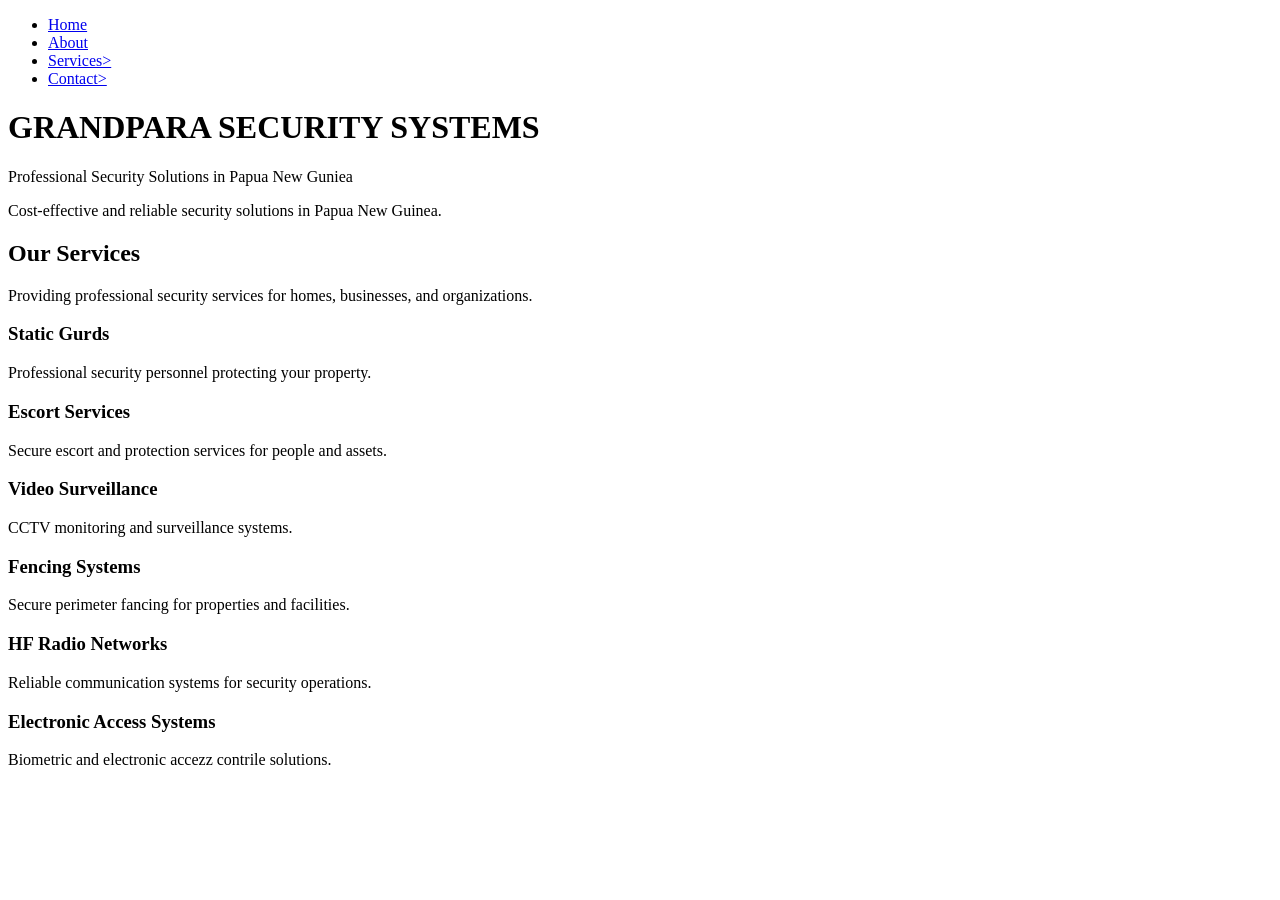
==== index.html @ f7a35738 "Add files via upload" ====
<!DOCTYPE html>
 <html lang="en">

 <head>
    <meta charset="UTF-8">
    <title>Grandpara Security Systems</title>
    <link rel="stylesheet" href="style.css">
 </head>

 <body> 

   <nav>
   <ul>
      <li><a href="index.html">Home</a></li>
      <li><a href="about.html">About</a></li>
      <li><a href="services.html">Services></a></li>
      <li><a href="contact.html">Contact></a></li>
   </ul>
   </nav>

   <h1>GRANDPARA SECURITY SYSTEMS</h1>

   <section class="hero">
   Professional Security Solutions in Papua New Guniea
   </section>

    <P>Cost-effective and reliable security solutions in Papua New Guinea.</P>

    <h2>Our Services</h2>
<p>Providing professional security services for homes, businesses, and organizations.</p>

    <div class="services">
<div class="service-box">
   <h3>Static Gurds</h3>
   <p>Professional security personnel protecting your property.</p>
</div>
   
<div class="service-box">
   <h3>Escort Services</h3>
   <p>Secure escort and protection services for people and assets.</p>
</div>
    
<div class="service-box">
   <h3>Video Surveillance</h3>
   <p>CCTV monitoring and surveillance systems.</p>
</div>

<div class="service-box">
   <h3>Fencing Systems</h3>
   <p>Secure perimeter fancing for properties and facilities.</p>
</div>

<div class="service-box">
   <h3>HF Radio Networks</h3>
   <p>Reliable communication systems for security operations.</p>
</div>

<div class="service-box">
   <h3>Electronic Access Systems</h3>
   <p>Biometric and electronic accezz contrile solutions.</p>
</div>
   
    </div>

    
 </body>
 
 </html>
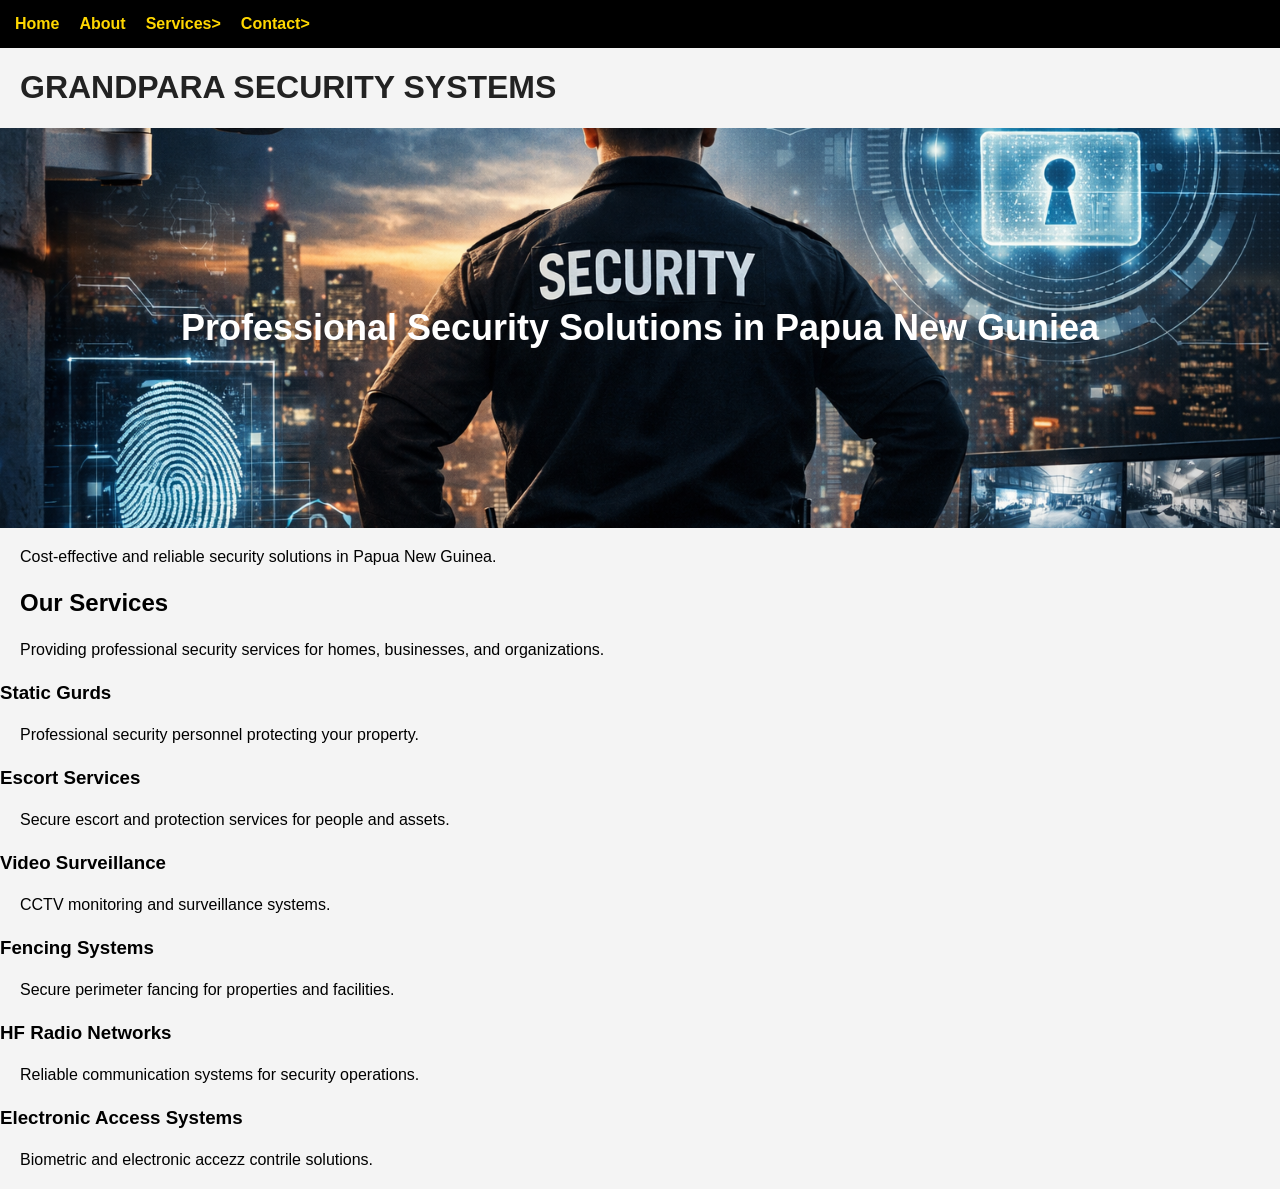
==== commit 1d2973bf: "Add files via upload" ====
--- a/index.html
+++ b/index.html
@@ -3,6 +3,8 @@
 
  <head>
     <meta charset="UTF-8">
+    <meta name="viewport"
+    content="width=device-width, initial-scale=1.0">
     <title>Grandpara Security Systems</title>
     <link rel="stylesheet" href="style.css">
  </head>
--- a/style.css
+++ b/style.css
@@ -0,0 +1,94 @@
+body{
+font-family:Arial, sans-serif;
+margin:0;
+padding:0;
+background-color:#f4f4f4;
+}
+
+nav {
+background-color:black;
+padding:15px;
+}
+
+nav ul {
+list-style:none;
+margin:0;
+padding:0;
+display:flex;
+}
+
+nav ul li{
+margin-right:20px;
+}
+
+nav ul li a {
+color:gold;
+text-decoration:none;
+font-weight:bold;
+}
+
+nav ul li a:hover{
+text-decoration:underline;
+}
+
+h1{
+color:#222;
+margin-left:20px;
+}
+
+h2{
+margin-left:20px;
+}
+
+p{
+margin-left:20px;
+line-height:1.6;
+}
+
+ul{
+margin-left:40px;
+}
+header{
+    text-align: center;
+    margin-top:30px;
+}
+
+header img{
+    width: 120px;
+    margin-bottom:10px ;
+}
+.hero{
+background-image: url("security-bg.jpg.png");
+background-size: cover;
+background-position: center;
+height: 400px;
+display: flex;
+align-items: center;
+justify-content: center;
+color: white;
+font-size: 36px;
+font-weight: bold;
+}
+
+@media (max-width: 768px){
+    body{
+        padding:10px;
+    }
+    
+    .servicess-container{
+        display:felx;
+        flex-direction: column;
+        align-items: center;
+    }
+
+    .servicess-box{
+        width:90%;
+        margin-bottom:15px;
+    }
+
+    nav ul {
+        display: flex;
+        flex-direction: column;
+        text-align: center;
+    }
+}
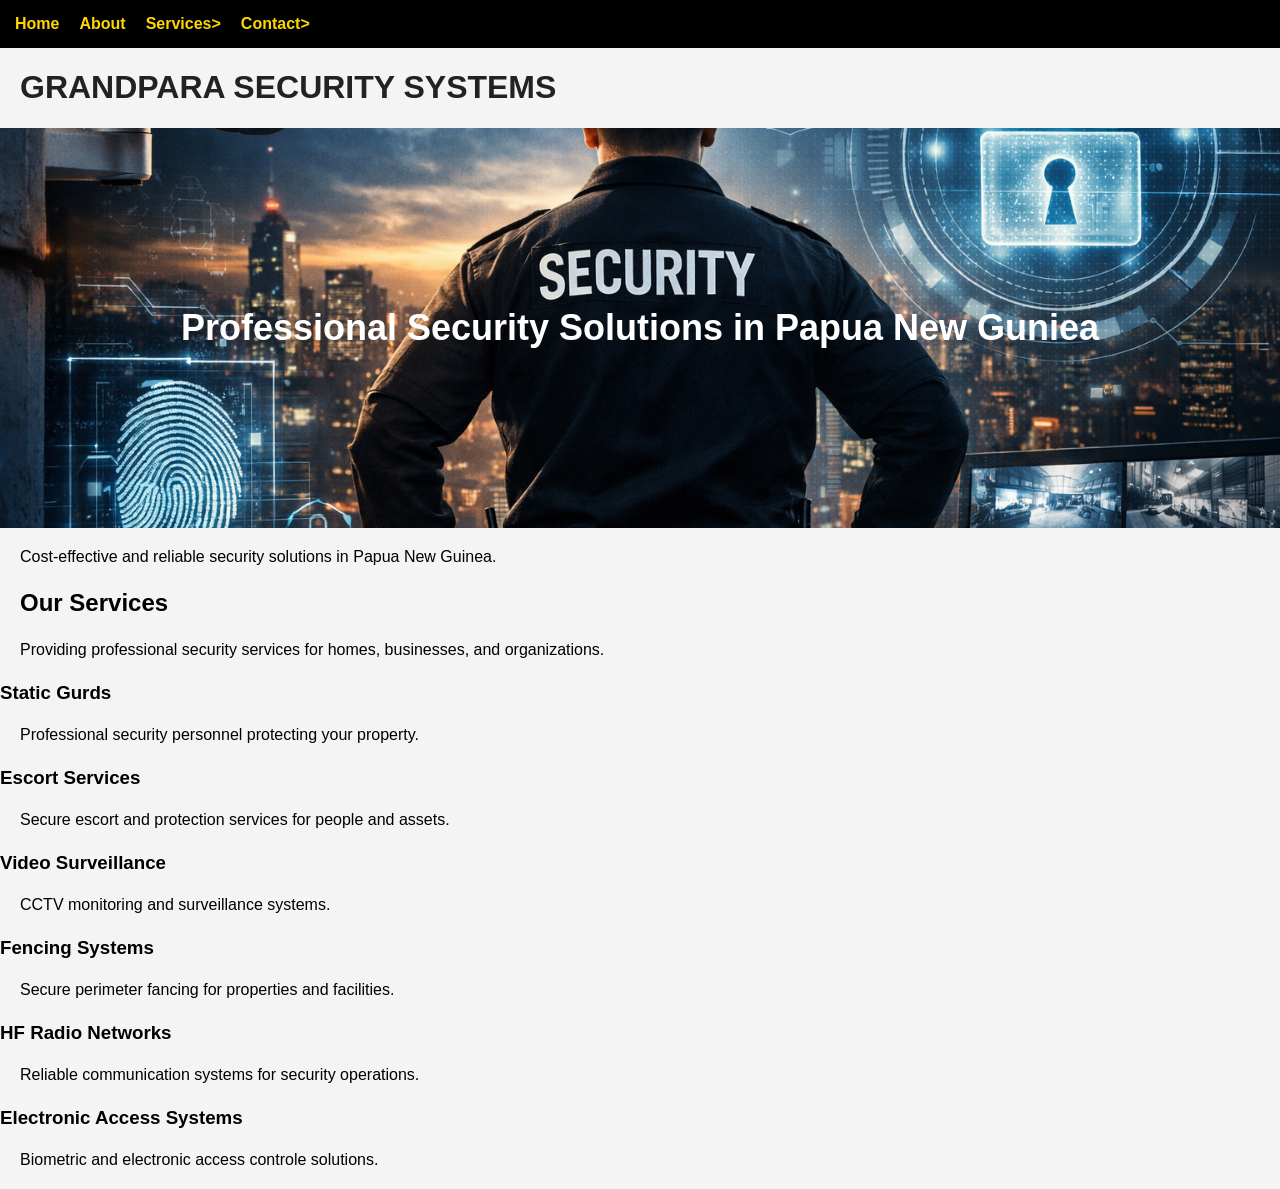
==== commit eec95b0c: "Add files via upload" ====
--- a/index.html
+++ b/index.html
@@ -6,6 +6,7 @@
     <meta name="viewport"
     content="width=device-width, initial-scale=1.0">
     <title>Grandpara Security Systems</title>
+    
     <link rel="stylesheet" href="style.css">
  </head>
 
@@ -59,7 +60,7 @@
 
 <div class="service-box">
    <h3>Electronic Access Systems</h3>
-   <p>Biometric and electronic accezz contrile solutions.</p>
+   <p>Biometric and electronic access controle solutions.</p>
 </div>
    
     </div>
--- a/style.css
+++ b/style.css
@@ -91,4 +91,63 @@
         flex-direction: column;
         text-align: center;
     }
+}
+
+
+@media only screen and (max-width:600px) {
+    body{
+        font-size: 18px;
+    }
+
+    h1, h2, h3 {
+        font-size: 22px;
+    }
+
+    .servicess-box {
+        width: 100%;
+        margin-bottom:20px;
+    }
+
+    img{
+        max-width:100%;
+        height:auto;
+    }                                                                                                                                                               
+
+    container{
+        padding: 10px;
+    }
+}
+.page-banner{
+    height: 300px;
+    display: flex;
+    justify-content: center;
+    align-items: center;
+    color: white;
+    text-align: center;
+    position: relative;
+}
+
+.page-banner::before{
+    content:"";
+    position: absolute;
+    top:0;
+    left:0;
+    width: 100%;
+    height:100%;
+    background-size: cover;
+    background-position:center;
+    opacity: 0.6;
+    z-index: -1;
+
+}
+.about-banner::before{
+    background-image: url("images/about-us.png.png");
+}
+
+.services-banner::before{
+    background-image: url("images/our-services.png.png");
+}
+
+.contact-banner::before{
+    background-image: url("images/contact.png.png");
 }
